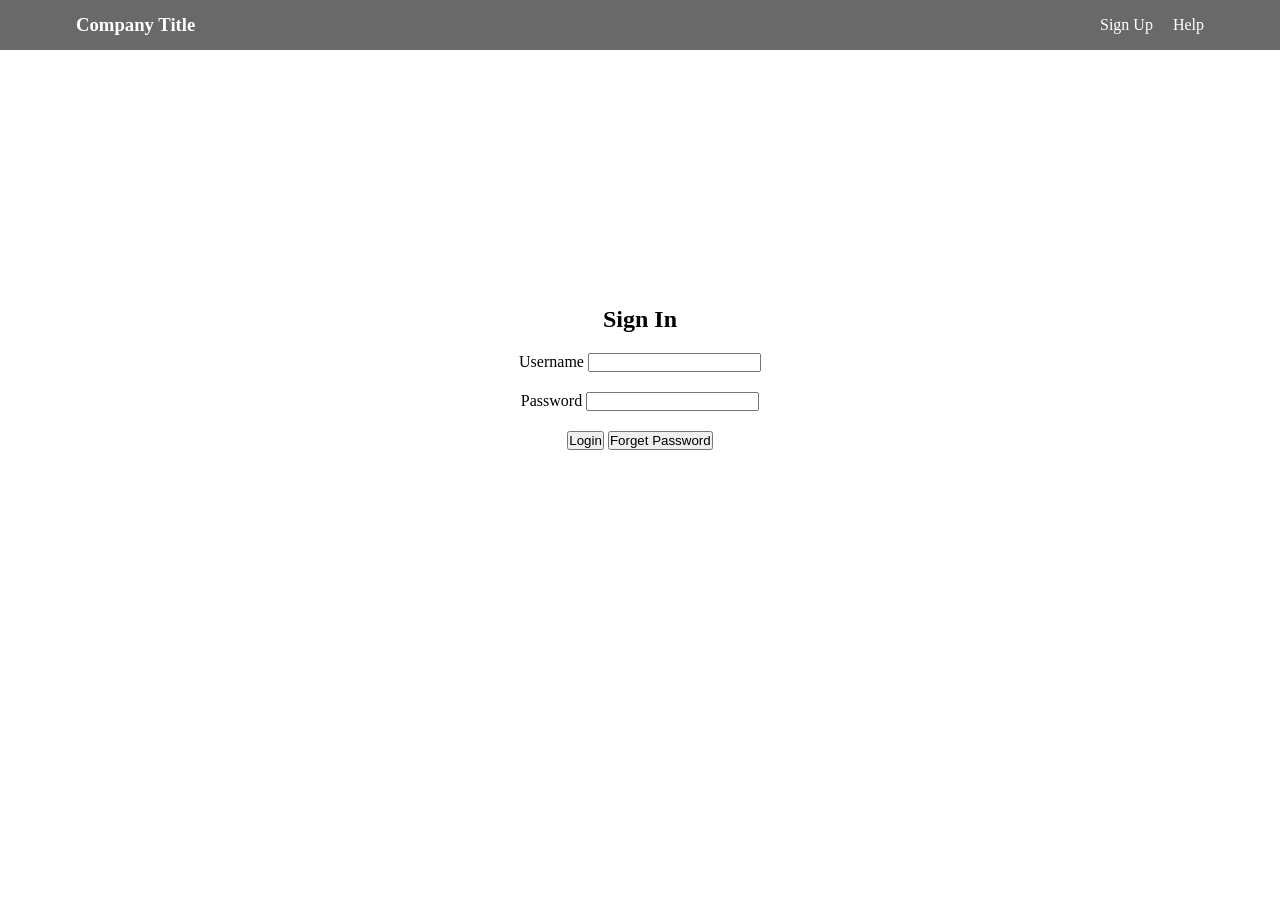
==== templates/index.html @ 895e879f "file create" ====
<!DOCTYPE html>
<html lang="en">
<head>
    <meta charset="UTF-8">
    <meta name="viewport" content="width=device-width, initial-scale=1.0">
    <title>Document</title>
    <link rel="stylesheet" href="../static/css/style.css">
</head>
<body>
    <header>
        <div class="container">
            <h3>Company Title</h3>
        </div>
        <nav>
            <a href="">Sign Up</a>
            <a href="">Help</a>
        </nav>
    </header>
    <section>
        <form action="">
            <div>
                <h2>Sign In</h2>
            </div>
            <div>
                <label for="log-username">Username</label>
                <input type="email" id="log-username">
            </div>
            <div>
                <label for="login-password">Password</label>
                <input type="password" id="login-password">
            </div>  
            <div>
                <a href=""><button type="submit">Login</button></a>
                <a href=""><button>Forget Password</button></a>
            </div>
        </form>
    </section>
</body>
</html>
---- static/css/style.css ----
/* universal values for margin, padding */

*{
    margin: 0px;
    padding: 0px;
    box-sizing: border-box;
}

/* universal values for margin, padding */

a{
    text-decoration: none;
}

/* header section */

header{
    background-color: #696969;
    height: 50px;
    display: flex;
    align-items: center;
    justify-content: center;
    color: #ffffff;
}

/* header section */

/* container section */

.container{
    width: 80%;
}

/* container section */

header nav{
    display: flex;
    gap: 20px;
    justify-content: center;
}

header nav a{
    color: #ffffff;
}

section{
    display: flex;
    flex-direction: row;
    align-items: center;
    justify-content: center;
    padding: 20% 0%;
}

section form{
    display: flex;
    flex-direction: column;
    align-items: center;
    gap: 20px;
}
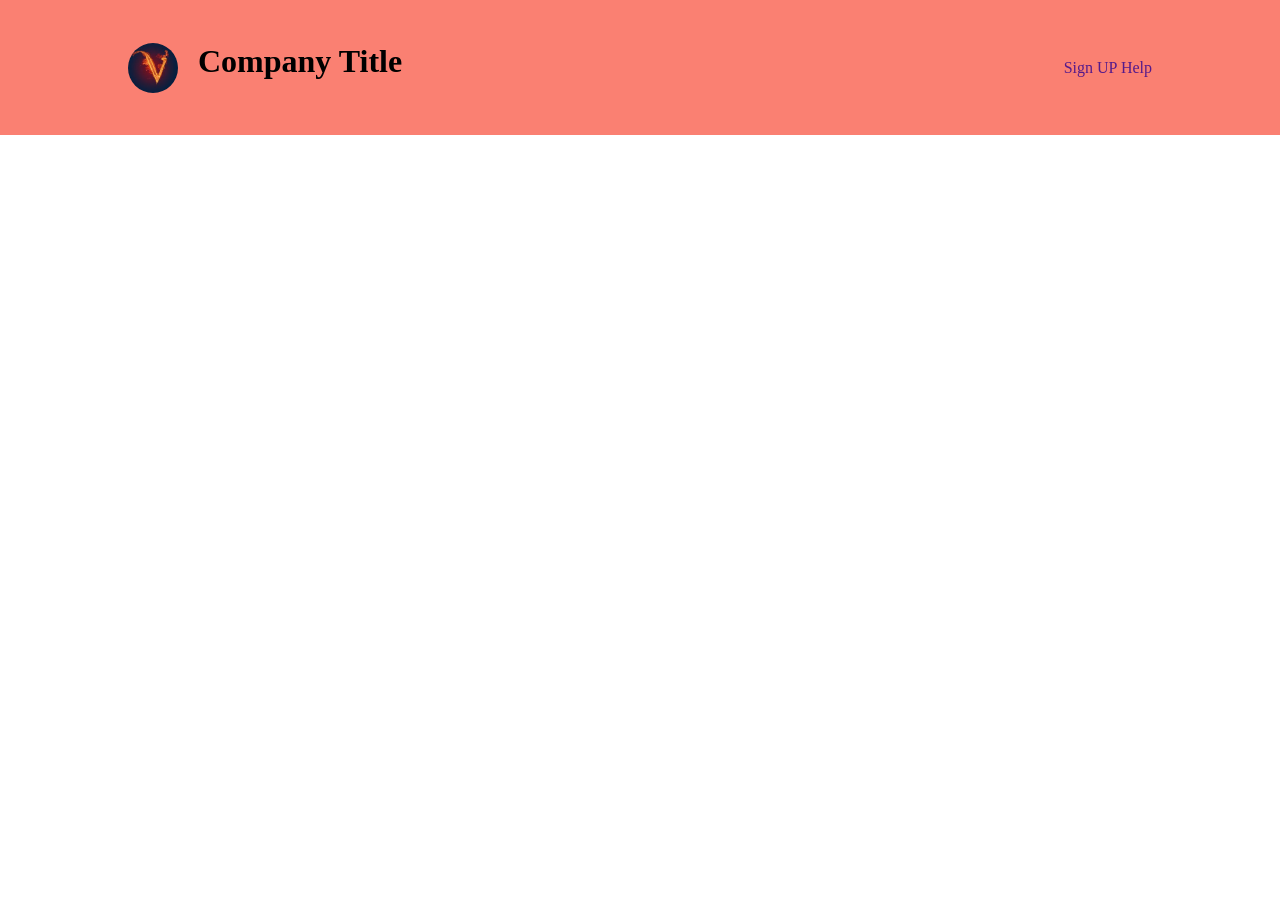
==== commit ef3794d8: "some change not done" ====
--- a/templates/index.html
+++ b/templates/index.html
@@ -8,32 +8,22 @@
 </head>
 <body>
     <header>
-        <div class="container">
-            <h3>Company Title</h3>
-        </div>
-        <nav>
-            <a href="">Sign Up</a>
-            <a href="">Help</a>
-        </nav>
-    </header>
-    <section>
-        <form action="">
+        <div class="header-container">
             <div>
-                <h2>Sign In</h2>
+                <div>
+                    <img src="../static/images/V.jpg" alt="" srcset="" class="logo-img">
+                </div>
+                <div>
+                    <h1>Company Title</h1>
+                </div>
             </div>
             <div>
-                <label for="log-username">Username</label>
-                <input type="email" id="log-username">
+                <nav>
+                    <a href="">Sign UP</a>
+                    <a href="">Help</a>
+                </nav>
             </div>
-            <div>
-                <label for="login-password">Password</label>
-                <input type="password" id="login-password">
-            </div>  
-            <div>
-                <a href=""><button type="submit">Login</button></a>
-                <a href=""><button>Forget Password</button></a>
-            </div>
-        </form>
-    </section>
+        </div>
+    </header>
 </body>
 </html>
--- a/static/css/style.css
+++ b/static/css/style.css
@@ -12,48 +12,31 @@
     text-decoration: none;
 }
 
-/* header section */
-
 header{
-    background-color: #696969;
-    height: 50px;
+    background-color: #fa8072;
+    height: 15vh;
     display: flex;
-    align-items: center;
-    justify-content: center;
-    color: #ffffff;
-}
-
-/* header section */
-
-/* container section */
-
-.container{
-    width: 80%;
-}
-
-/* container section */
-
-header nav{
-    display: flex;
-    gap: 20px;
+    flex-direction: row;
     justify-content: center;
 }
 
-header nav a{
-    color: #ffffff;
+.logo-img{
+    height: 50px;
+    width: 50px;
+    border-radius: 50%;
 }
 
-section{
+
+
+.header-container{
+    width: 80%;
     display: flex;
-    flex-direction: row;
     align-items: center;
-    justify-content: center;
-    padding: 20% 0%;
+    justify-content: space-between;
 }
 
-section form{
+.header-container div{
     display: flex;
-    flex-direction: column;
-    align-items: center;
+    justify-content: center;
     gap: 20px;
 }
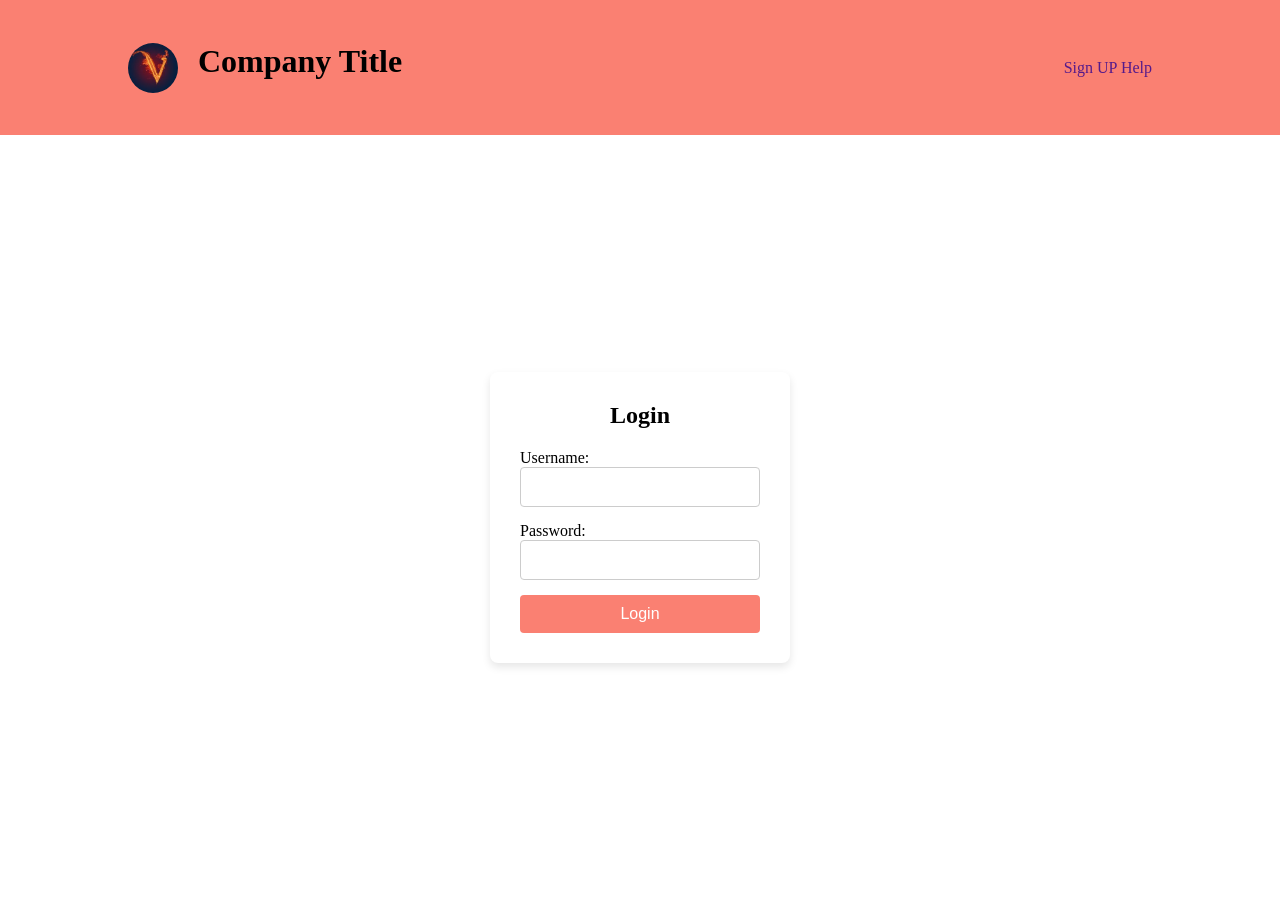
==== commit eaa64676: "sql connect" ====
--- a/templates/index.html
+++ b/templates/index.html
@@ -3,7 +3,8 @@
 <head>
     <meta charset="UTF-8">
     <meta name="viewport" content="width=device-width, initial-scale=1.0">
-    <title>Document</title>
+    <title>Gatepass</title>
+    <link rel="icon" type="image/x-icon" href="../static/images/V.jpg">
     <link rel="stylesheet" href="../static/css/style.css">
 </head>
 <body>
@@ -25,5 +26,21 @@
             </div>
         </div>
     </header>
+    <section>
+        <div class="section-container">
+            <h2>Login</h2>
+            <form action="/submit" method="POST">
+                <div class="input-field">
+                    <label for="username">Username:</label>
+                    <input type="text" id="username" name="username" required>
+                </div>
+                <div class="input-field">
+                    <label for="password">Password:</label>
+                    <input type="password" id="password" name="password" required>
+                </div>
+                <button type="submit" class="submit-btn">Login</button>
+            </form>
+        </div>
+    </section>
 </body>
 </html>
--- a/static/css/style.css
+++ b/static/css/style.css
@@ -11,6 +11,8 @@
 a{
     text-decoration: none;
 }
+
+
 
 header{
     background-color: #fa8072;
@@ -39,4 +41,52 @@
     display: flex;
     justify-content: center;
     gap: 20px;
+}
+
+section{
+    display: flex;
+    justify-content: center;
+    align-items: center;
+    height: 85vh;
+    margin: 0;
+}
+
+.section-container {
+    background-color: white;
+    padding: 30px;
+    border-radius: 8px;
+    box-shadow: 0 4px 8px rgba(0, 0, 0, 0.1);
+    width: 300px;
+}
+
+h2 {
+    text-align: center;
+    margin-bottom: 20px;
+}
+.input-field {
+    margin-bottom: 15px;
+}
+.input-field input {
+    width: 100%;
+    padding: 10px;
+    font-size: 16px;
+    border: 1px solid #ccc;
+    border-radius: 4px;
+}
+.input-field input:focus {
+    border-color: #66afe9;
+    outline: none;
+}
+.submit-btn {
+    width: 100%;
+    padding: 10px;
+    background-color: #fa8072;
+    color: white;
+    border: none;
+    border-radius: 4px;
+    font-size: 16px;
+    cursor: pointer;
+}
+.submit-btn:hover {
+    background-color: #db5245;
 }
